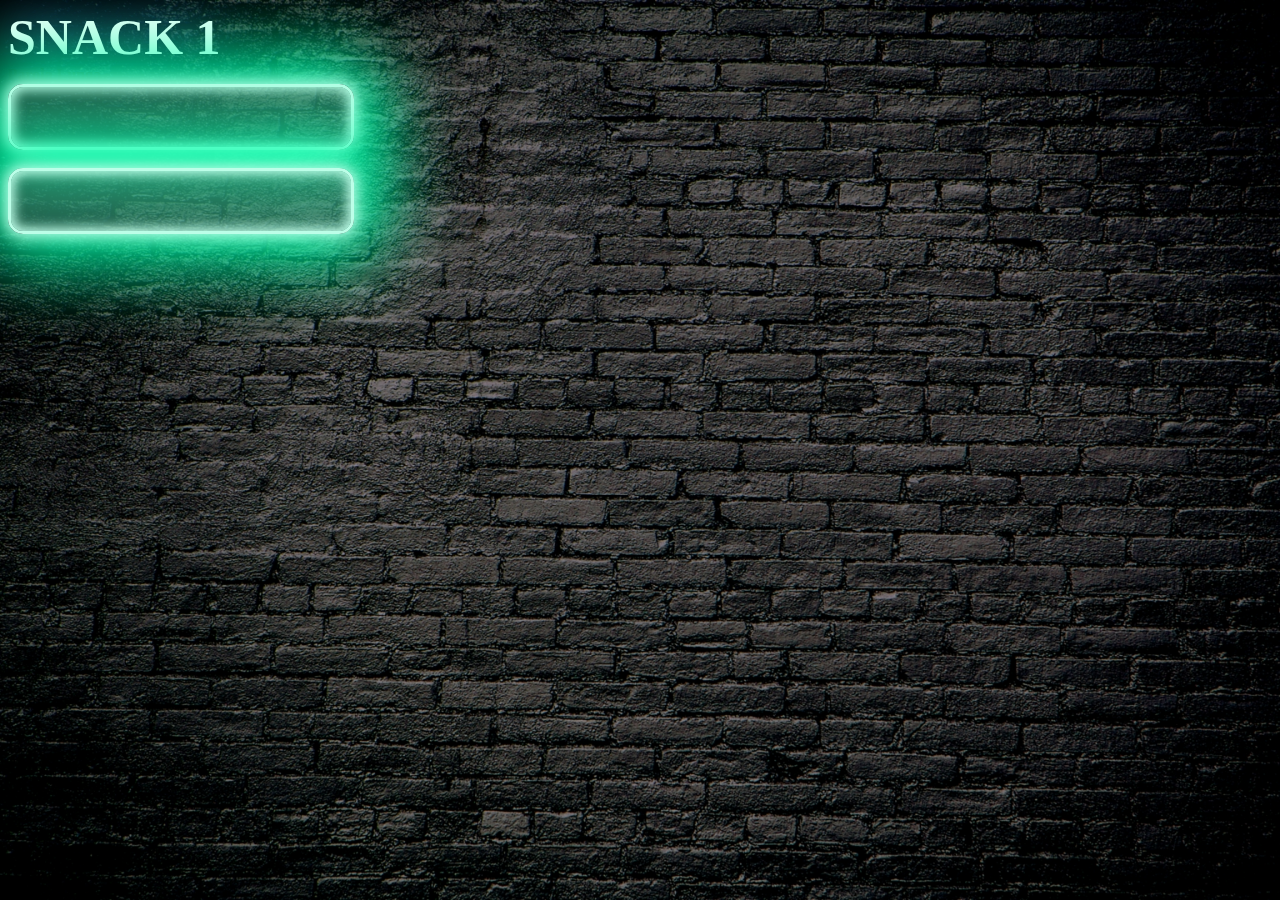
==== jsnack1/index.html @ 4d1868db "struttura dell'esercizio" ====
<!DOCTYPE html>
<html lang="en">
<head>
    <meta charset="UTF-8">
    <meta name="viewport" content="width=device-width, initial-scale=1.0">
    <title>jsnack-1</title>

    <!-- bootstrap -->
    <link href="https://cdn.jsdelivr.net/npm/bootstrap@5.3.2/dist/css/bootstrap.min.css" rel="stylesheet" integrity="sha384-T3c6CoIi6uLrA9TneNEoa7RxnatzjcDSCmG1MXxSR1GAsXEV/Dwwykc2MPK8M2HN" crossorigin="anonymous">

    <!-- style -->
    <link rel="stylesheet" href="css/style.css">
</head>
<body>
    <div class="container">
        <div class="row">
            <div class="row mb-5 mt-5  text-center">
                <strong class="neonText">SNACK 1</strong>
            </div>
            <div class="col-12 col-md-6 d-flex flex-column align-items-center justify-content-center ">
                <strong class="fs-3 my-3 text-light">Parola Lunga</strong>
                <div class="rounded-3 d-flex justify-content-center align-items-center " id="parolaL">

                </div>
            </div>
            <div class="col-12 col-md-6 d-flex flex-column align-items-center justify-content-center ">
                <strong class="fs-3 my-3 text-light">Parola Corta</strong>
                <div class="rounded-3 d-flex justify-content-center align-items-center " id="parolaC">

                </div>
            </div>
        </div>
    </div>

    <!-- bootscript -->
    <script src="https://cdn.jsdelivr.net/npm/bootstrap@5.3.2/dist/js/bootstrap.bundle.min.js" integrity="sha384-C6RzsynM9kWDrMNeT87bh95OGNyZPhcTNXj1NW7RuBCsyN/o0jlpcV8Qyq46cDfL" crossorigin="anonymous"></script>

    <!-- script -->
    <script type="text/javascript" src="js/script.js"></script>
</body>
</html>
---- jsnack1/css/style.css ----
body{
    background-color: rgb(0, 0, 0);
    background-image: url(../../img/Justice-in-funding-mission-pre-conference-registra.jpg);
    background-size: cover;
    background-position: center;
    background-attachment: fixed;
}



#parolaL, #parolaC{
    width: 250px;
    height: 30px;

    background-color: white;

    --glow-color: rgb(188, 254, 232);
    --glow-spread-color: rgb(0, 255, 170);
    --btn-color: rgba(61, 160, 127, 0.554);
    border: .25em solid var(--glow-color);
    padding: 1em 3em;
    color: var(--glow-color);
    font-size: 15px;
    font-weight: bold;
    background-color: var(--btn-color);
    border-radius: 1em;
    outline: none;
    box-shadow: 0 0 1em .25em var(--glow-color),
          0 0 5em 2em var(--glow-spread-color),
          inset 0 0 .75em .25em var(--glow-color);
    text-shadow: 0 0 1em var(--glow-color);
    position: relative;
}

.neonText {
    color: #fff;
    text-shadow:
        0 0 7px #fff,
        0 0 10px #fff,
        0 0 21px #fff,
        0 0 42px #0fa,
        0 0 82px #0fa,
        0 0 92px #0fa,
        0 0 102px #0fa,
        0 0 151px #0fa;

        --glow-color: rgb(84, 109, 254);
        --glow-color: rgb(84, 109, 254);
        --glow-spread-color: rgba(0, 8, 255, 0.781);
      
        font-size: 50px;
        text-shadow: 0 0 1em var(--glow-color);
        box-shadow: 0 0 1em .25em var(--glow-color),
              /* 0 0 5em 2em var(--glow-spread-color), */
              initial 0 0 .75em .25em var(--glow-color);
        animation: flicker 1.5s infinite alternate; 
  }
  
  /* Flickering animation */
  @keyframes flicker {
      
    0%, 18%, 22%, 25%, 53%, 57%, 100% {
  
        text-shadow:
        0 0 4px #fff,
        0 0 11px #fff,
        0 0 19px #fff,
        0 0 40px rgb(0, 255, 170),
        0 0 80px #0fa,
        0 0 90px #0fa,
        0 0 100px #0fa,
        0 0 150px #0fa;
    
    }
    
    20%, 24%, 55% {        
        text-shadow: none;
    }    
  }
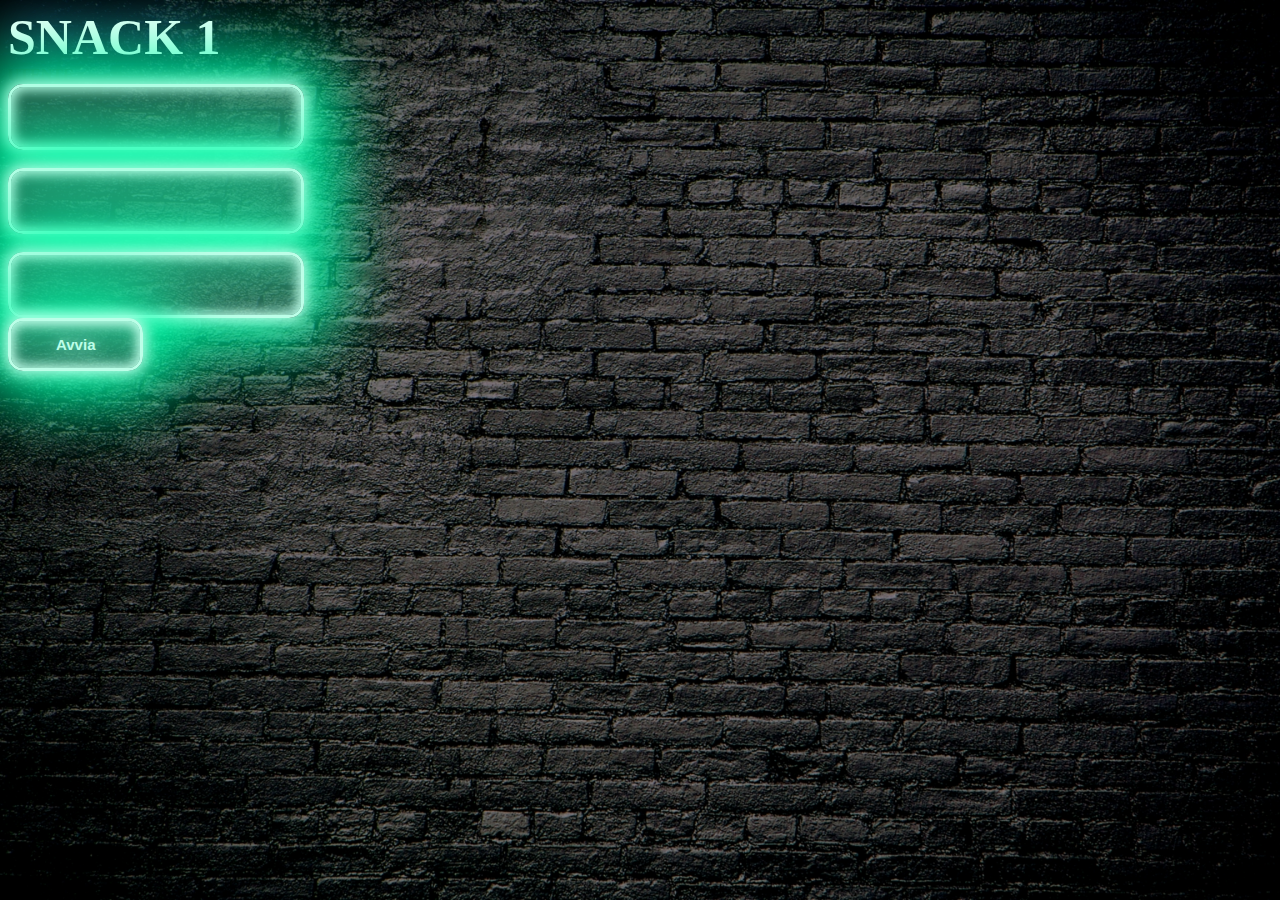
==== commit 05018a84: "fine del primo snack" ====
--- a/jsnack1/index.html
+++ b/jsnack1/index.html
@@ -13,21 +13,31 @@
 </head>
 <body>
     <div class="container">
-        <div class="row">
+        <div class="row d-flex justify-content-center ">
             <div class="row mb-5 mt-5  text-center">
                 <strong class="neonText">SNACK 1</strong>
             </div>
-            <div class="col-12 col-md-6 d-flex flex-column align-items-center justify-content-center ">
-                <strong class="fs-3 my-3 text-light">Parola Lunga</strong>
-                <div class="rounded-3 d-flex justify-content-center align-items-center " id="parolaL">
+            <div class="col-12 col-md-4 d-flex flex-column align-items-center justify-content-center ">
+                <strong class="fs-3 my-3 text-light">UTENTE</strong>
+                <div class="rounded-3 d-flex justify-content-center align-items-center " id="utente">
 
                 </div>
             </div>
-            <div class="col-12 col-md-6 d-flex flex-column align-items-center justify-content-center ">
-                <strong class="fs-3 my-3 text-light">Parola Corta</strong>
-                <div class="rounded-3 d-flex justify-content-center align-items-center " id="parolaC">
+            <div class="col-12 col-md-4 d-flex flex-column align-items-center justify-content-center ">
+                <strong class="fs-3 my-3 text-light">SOMMA</strong>
+                <div class="rounded-3 d-flex justify-content-center align-items-center " id="somma">
 
                 </div>
+            </div>
+            <div class="col-12 col-md-4 d-flex flex-column align-items-center justify-content-center ">
+                <strong class="fs-3 my-3 text-light">COMPUTER</strong>
+                <div class="rounded-3 d-flex justify-content-center align-items-center " id="computer">
+
+                </div>
+            </div>
+            <button class="button-40 w-auto my-5" id="avvia">Avvia</button>
+            <div class="row mb-5 mt-5  text-center">
+                <strong class="neonText" id="risultato"></strong>
             </div>
         </div>
     </div>
--- a/jsnack1/css/style.css
+++ b/jsnack1/css/style.css
@@ -9,8 +9,8 @@
 
 
 
-#parolaL, #parolaC{
-    width: 250px;
+#utente, #computer, #somma{
+    width: 200px;
     height: 30px;
 
     background-color: white;
@@ -32,6 +32,42 @@
     text-shadow: 0 0 1em var(--glow-color);
     position: relative;
 }
+
+.button-40{
+
+    --glow-color: rgb(188, 254, 232);
+    --glow-spread-color: rgb(0, 255, 170);
+    --btn-color: rgba(61, 160, 127, 0.554);
+    border: .25em solid var(--glow-color);
+    padding: 1em 3em;
+    color: var(--glow-color);
+    font-size: 15px;
+    font-weight: bold;
+    background-color: var(--btn-color);
+    border-radius: 1em;
+    outline: none;
+    box-shadow: 0 0 1em .25em var(--glow-color),
+          0 0 5em 2em var(--glow-spread-color),
+          inset 0 0 .75em .25em var(--glow-color);
+    text-shadow: 0 0 1em var(--glow-color);
+    position: relative;
+    transition: all 0.3s;
+}
+
+.button-40:hover {
+    color: var(--btn-color);
+    background-color: var(--glow-color);
+    box-shadow: 0 0 1em .25em var(--glow-color),
+          0 0 4em 2em var(--glow-spread-color),
+          inset 0 0 .75em .25em var(--glow-color);
+  }
+  
+  .button-40:active {
+    box-shadow: 0 0 0.6em .25em var(--glow-color),
+          0 0 2.5em 2em var(--glow-spread-color),
+          inset 0 0 .5em .25em var(--glow-color);
+  }
+
 
 .neonText {
     color: #fff;
